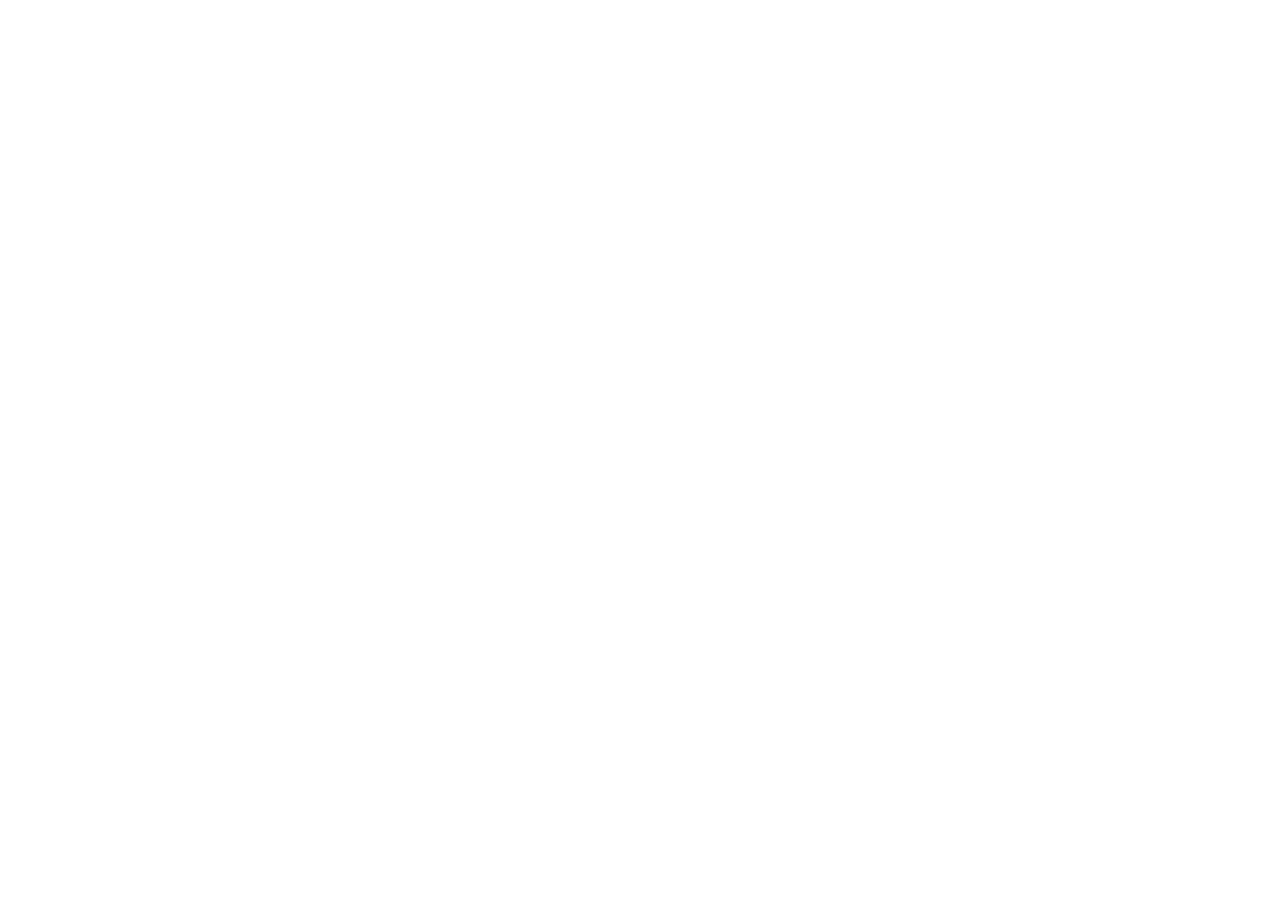
==== index.html @ fabe1ef8 "first commit" ====
<!DOCTYPE html>
<html lang="pt-BR">
<head>
    <meta charset="UTF-8">
    <meta http-equiv="X-UA-Compatible" content="IE=edge">
    <meta name="viewport" content="width=device-width, initial-scale=1.0">
    <title>DSMovie</title>
</head>
<body>
    <h1></h1>
</body>
</html>
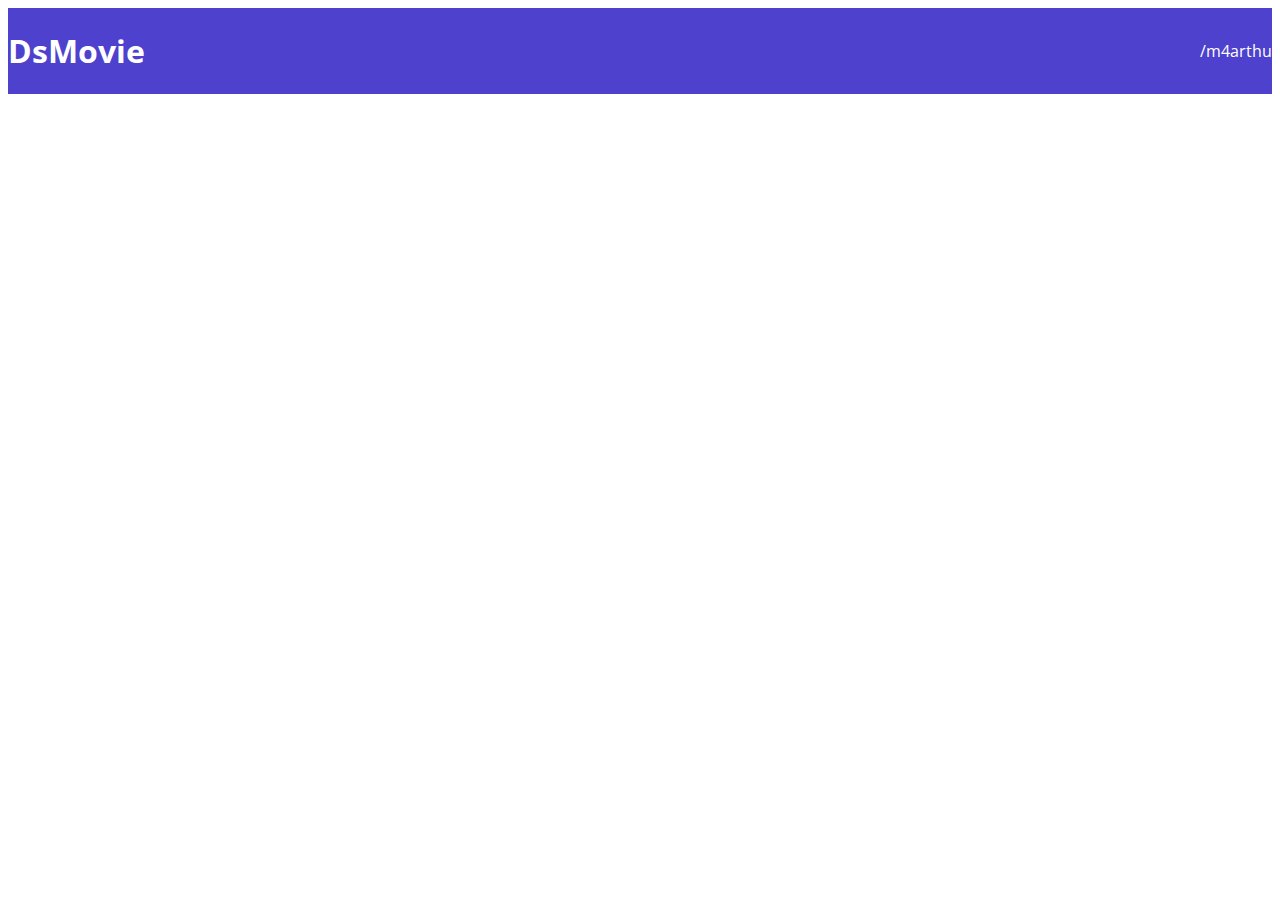
==== commit 01652d59: "barra superior parte1" ====
--- a/index.html
+++ b/index.html
@@ -5,8 +5,15 @@
     <meta http-equiv="X-UA-Compatible" content="IE=edge">
     <meta name="viewport" content="width=device-width, initial-scale=1.0">
     <title>DSMovie</title>
+    <link href="https://cdn.jsdelivr.net/npm/bootstrap@5.1.3/dist/css/bootstrap.min.css" rel="stylesheet" integrity="sha384-1BmE4kWBq78iYhFldvKuhfTAU6auU8tT94WrHftjDbrCEXSU1oBoqyl2QvZ6jIW3" crossorigin="anonymous">
+    <link rel="stylesheet" href="css/style.css">
 </head>
 <body>
-    <h1></h1>
+    <header>
+        <nav class="container">
+            <h1>DsMovie</h1> 
+            <a href="www.github.com/m4arthu">/m4arthu</a>
+        </nav>
+    </header>
 </body>
 </html>--- a/css/style.css
+++ b/css/style.css
@@ -0,0 +1,22 @@
+@import url('https://fonts.googleapis.com/css2?family=Open+Sans:wght@300;400;700&display=swap');
+
+* {
+    font-family:'open Sans', sans-serif;
+    box-sizing: border-box ;
+
+}
+
+header {
+    color: #fff;
+    background-color: #4d41cd;
+}
+nav {
+    display: flex;
+    align-items: center;
+    justify-content: space-between;
+}
+a, a:hover {
+    color:unset;
+    text-decoration: none; 
+}
+
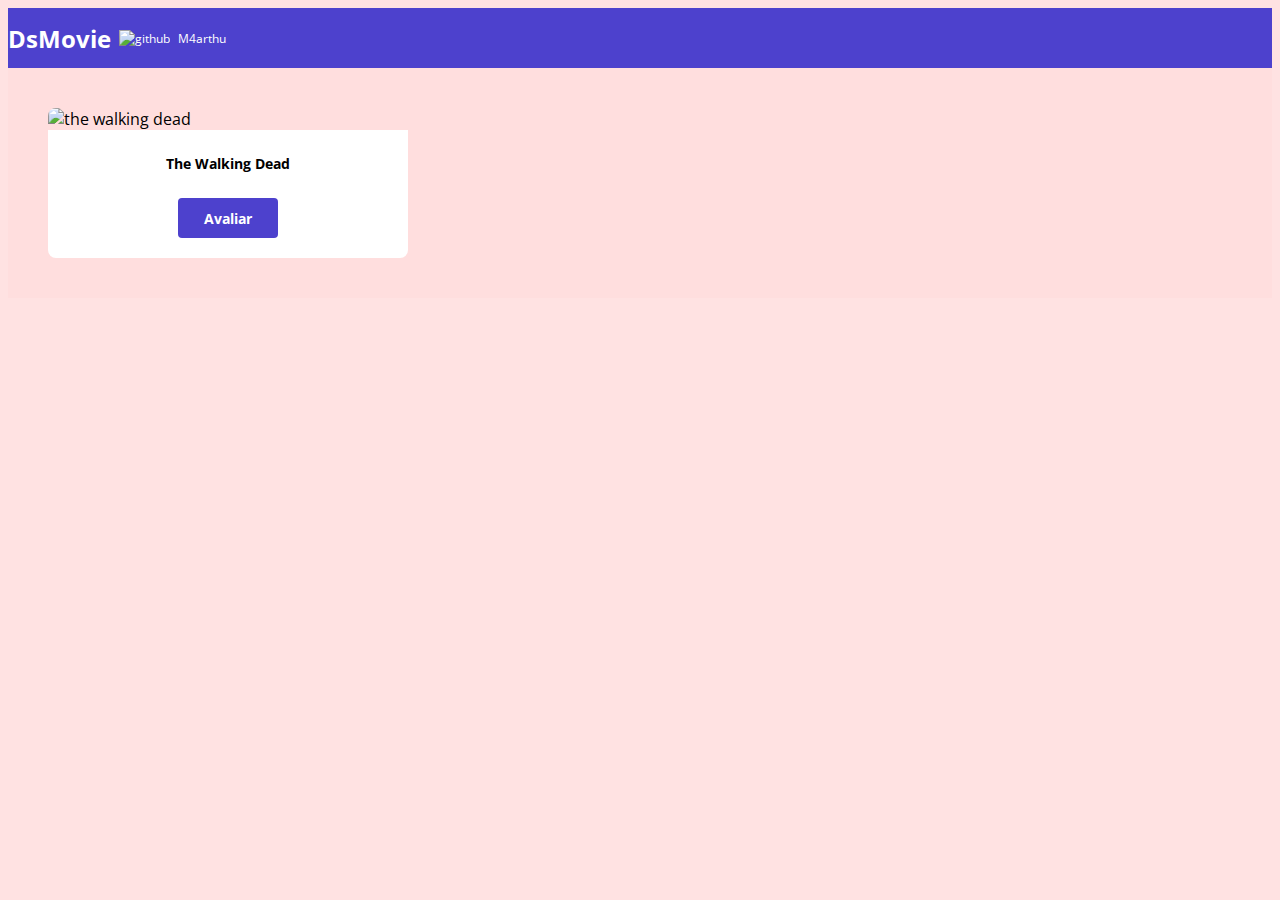
==== commit 1a63740c: "card de filmes" ====
--- a/index.html
+++ b/index.html
@@ -1,19 +1,38 @@
 <!DOCTYPE html>
 <html lang="pt-BR">
+
 <head>
     <meta charset="UTF-8">
     <meta http-equiv="X-UA-Compatible" content="IE=edge">
     <meta name="viewport" content="width=device-width, initial-scale=1.0">
     <title>DSMovie</title>
-    <link href="https://cdn.jsdelivr.net/npm/bootstrap@5.1.3/dist/css/bootstrap.min.css" rel="stylesheet" integrity="sha384-1BmE4kWBq78iYhFldvKuhfTAU6auU8tT94WrHftjDbrCEXSU1oBoqyl2QvZ6jIW3" crossorigin="anonymous">
+    <link href="https://cdn.jsdelivr.net/npm/bootstrap@5.1.3/dist/css/bootstrap.min.css" rel="stylesheet"
+        integrity="sha384-1BmE4kWBq78iYhFldvKuhfTAU6auU8tT94WrHftjDbrCEXSU1oBoqyl2QvZ6jIW3" crossorigin="anonymous">
     <link rel="stylesheet" href="css/style.css">
 </head>
+
 <body>
     <header>
         <nav class="container">
-            <h1>DsMovie</h1> 
-            <a href="www.github.com/m4arthu">/m4arthu</a>
+            <h1>DsMovie</h1>
+            <div class="dsmovie-contact-container">
+                <img src="imgs/github.svg" alt="github">
+                <a href="www.github.com/m4arthu">M4arthu</a>
+            </div>
         </nav>
     </header>
+    <main>
+        <section id="dsmovie-card-list" class="container">
+            <div class="dsmovie-card">
+                <img src="https://www.themoviedb.org/t/p/w533_and_h300_bestv2/wvdWb5kTQipdMDqCclC6Y3zr4j3.jpg"
+                    alt="the walking dead">
+                <div class="dsmovie-card-description">
+                    <h3>The Walking Dead</h3>
+                    <a class="dsmovie-btn"href="fore.html">Avaliar</a>
+                </div>
+            </div>
+        </section>
+    </main>
 </body>
+
 </html>--- a/css/style.css
+++ b/css/style.css
@@ -1,22 +1,84 @@
 @import url('https://fonts.googleapis.com/css2?family=Open+Sans:wght@300;400;700&display=swap');
-
+:root {
+    --bg-gray:#fddd;
+    --color-prymary:#4d41cd;
+    --menu--white:#fff;
+    --font-menu:#4a4a4a;
+}
 * {
     font-family:'open Sans', sans-serif;
     box-sizing: border-box ;
 
 }
-
+html, body {
+    background-color: var(--bg-gray);
+} 
 header {
-    color: #fff;
-    background-color: #4d41cd;
+    color:var(--menu--white);
+    background-color: var(--color-prymary);
+    display: flex;
+    height: 60px;
+    text-align: center;
+    
 }
 nav {
     display: flex;
     align-items: center;
     justify-content: space-between;
 }
+nav,h1 {
+    font-size: 24px;
+    font-weight: 700;
+}
+nav,a {
+    font-size: 12px;
+    font-weight: 400;
+}
 a, a:hover {
     color:unset;
     text-decoration: none; 
 }
+.dsmovie-contact-container {
+    display: flex;
+    align-items: center;
+}
+.dsmovie-contact-container img {
+    margin: 8px;
+}
+.dsmovie-card {
+    width: 360px;
+}
+#dsmovie-card-list {
+    padding: 40px;
+}
+.dsmovie-card img {
+    width: 100%;
+    border-radius: 8px 8px 0 0;
+}
+.dsmovie-card-description {
+    background-color:var(--menu--white);
+    display: flex;
+    flex-direction: column;
+    align-items: center;
+    padding: 10px 0px 20px 0px;
+    border-radius: 0 0 8px 8px;
+}
 
+.dsmovie-card-description h3 {
+    font-size: 14px; ;
+    font-weight: 700;
+    margin-bottom: 25px;
+}
+.dsmovie-btn, .dsmovie-btn:hover {
+    background-color: #4d41cd;
+    width: 100px;
+    height: 40px;
+    color:var(--menu--white);
+    font-size: 14px;
+    font-weight: 700;
+    display: flex;
+    align-items: center;
+    justify-content:center;
+    border-radius: 4px;
+
+}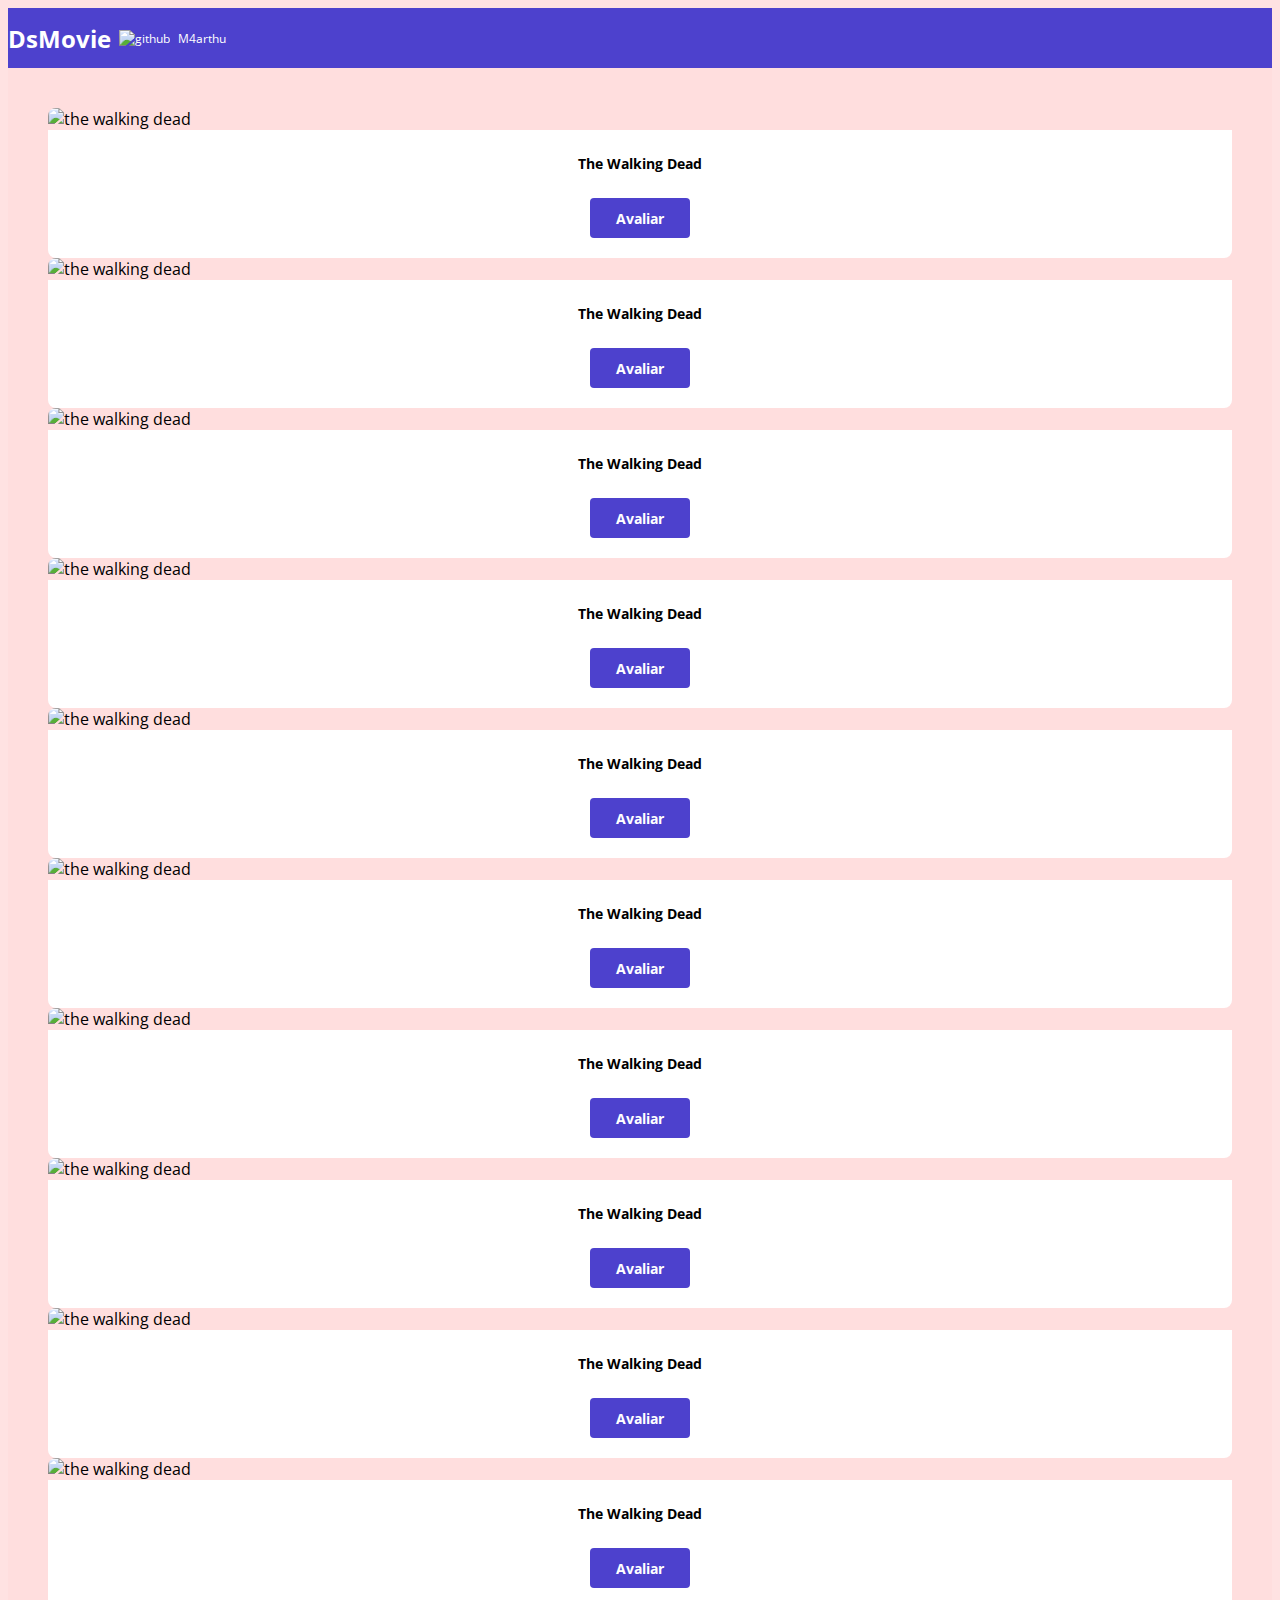
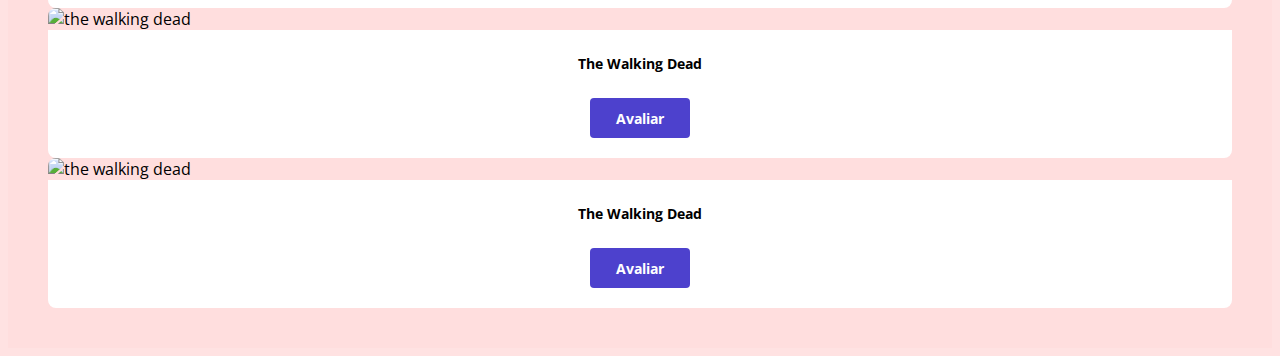
==== commit f32df460: "listagem de cards" ====
--- a/index.html
+++ b/index.html
@@ -11,7 +11,7 @@
     <link rel="stylesheet" href="css/style.css">
 </head>
 
-<body>
+<body >
     <header>
         <nav class="container">
             <h1>DsMovie</h1>
@@ -23,15 +23,130 @@
     </header>
     <main>
         <section id="dsmovie-card-list" class="container">
-            <div class="dsmovie-card">
-                <img src="https://www.themoviedb.org/t/p/w533_and_h300_bestv2/wvdWb5kTQipdMDqCclC6Y3zr4j3.jpg"
-                    alt="the walking dead">
-                <div class="dsmovie-card-description">
-                    <h3>The Walking Dead</h3>
-                    <a class="dsmovie-btn"href="fore.html">Avaliar</a>
+            <div class="row">
+                
+                <div class="col-sm-6 col-lg-4 col-xl-3 mb-3">
+                    <div class="dsmovie-card">
+                        <img src="https://www.themoviedb.org/t/p/w533_and_h300_bestv2/wvdWb5kTQipdMDqCclC6Y3zr4j3.jpg"
+                        alt="the walking dead">
+                        <div class="dsmovie-card-description">
+                            <h3>The Walking Dead</h3>
+                            <a class="dsmovie-btn"href="fore.html">Avaliar</a>
+                        </div>
+                    </div>
+                </div>
+                <div class="col-sm-6 col-lg-4 col-xl-3 mb-3">
+                    <div class="dsmovie-card">
+                        <img src="https://www.themoviedb.org/t/p/w533_and_h300_bestv2/wvdWb5kTQipdMDqCclC6Y3zr4j3.jpg"
+                        alt="the walking dead">
+                        <div class="dsmovie-card-description">
+                            <h3>The Walking Dead</h3>
+                            <a class="dsmovie-btn"href="fore.html">Avaliar</a>
+                        </div>
+                    </div>
+                </div>
+                <div class="col-sm-6 col-lg-4 col-xl-3 mb-3">
+                    <div class="dsmovie-card">
+                        <img src="https://www.themoviedb.org/t/p/w533_and_h300_bestv2/wvdWb5kTQipdMDqCclC6Y3zr4j3.jpg"
+                        alt="the walking dead">
+                        <div class="dsmovie-card-description">
+                            <h3>The Walking Dead</h3>
+                            <a class="dsmovie-btn"href="fore.html">Avaliar</a>
+                        </div>
+                    </div>
+                </div>
+                <div class="col-sm-6 col-lg-4 col-xl-3 mb-3">
+                    <div class="dsmovie-card">
+                        <img src="https://www.themoviedb.org/t/p/w533_and_h300_bestv2/wvdWb5kTQipdMDqCclC6Y3zr4j3.jpg"
+                        alt="the walking dead">
+                        <div class="dsmovie-card-description">
+                            <h3>The Walking Dead</h3>
+                            <a class="dsmovie-btn"href="fore.html">Avaliar</a>
+                        </div>
+                    </div>
+                </div>
+                <div class="col-sm-6 col-lg-4 col-xl-3 mb-3">
+                    <div class="dsmovie-card">
+                        <img src="https://www.themoviedb.org/t/p/w533_and_h300_bestv2/wvdWb5kTQipdMDqCclC6Y3zr4j3.jpg"
+                        alt="the walking dead">
+                        <div class="dsmovie-card-description">
+                            <h3>The Walking Dead</h3>
+                            <a class="dsmovie-btn"href="fore.html">Avaliar</a>
+                        </div>
+                    </div>
+                </div>
+                <div class="col-sm-6 col-lg-4 col-xl-3 mb-3">
+                    <div class="dsmovie-card">
+                        <img src="https://www.themoviedb.org/t/p/w533_and_h300_bestv2/wvdWb5kTQipdMDqCclC6Y3zr4j3.jpg"
+                        alt="the walking dead">
+                        <div class="dsmovie-card-description">
+                            <h3>The Walking Dead</h3>
+                            <a class="dsmovie-btn"href="fore.html">Avaliar</a>
+                        </div>
+                    </div>
+                </div>
+                <div class="col-sm-6 col-lg-4 col-xl-3 mb-3">
+                    <div class="dsmovie-card">
+                        <img src="https://www.themoviedb.org/t/p/w533_and_h300_bestv2/wvdWb5kTQipdMDqCclC6Y3zr4j3.jpg"
+                        alt="the walking dead">
+                        <div class="dsmovie-card-description">
+                            <h3>The Walking Dead</h3>
+                            <a class="dsmovie-btn"href="fore.html">Avaliar</a>
+                        </div>
+                    </div>
+                </div>
+                <div class="col-sm-6 col-lg-4 col-xl-3 mb-3">
+                    <div class="dsmovie-card">
+                        <img src="https://www.themoviedb.org/t/p/w533_and_h300_bestv2/wvdWb5kTQipdMDqCclC6Y3zr4j3.jpg"
+                        alt="the walking dead">
+                        <div class="dsmovie-card-description">
+                            <h3>The Walking Dead</h3>
+                            <a class="dsmovie-btn"href="fore.html">Avaliar</a>
+                        </div>
+                    </div>
+                </div>
+                <div class="col-sm-6 col-lg-4 col-xl-3 mb-3">
+                    <div class="dsmovie-card">
+                        <img src="https://www.themoviedb.org/t/p/w533_and_h300_bestv2/wvdWb5kTQipdMDqCclC6Y3zr4j3.jpg"
+                        alt="the walking dead">
+                        <div class="dsmovie-card-description">
+                            <h3>The Walking Dead</h3>
+                            <a class="dsmovie-btn"href="fore.html">Avaliar</a>
+                        </div>
+                    </div>
+                </div>
+                <div class="col-sm-6 col-lg-4 col-xl-3 mb-3">
+                    <div class="dsmovie-card">
+                        <img src="https://www.themoviedb.org/t/p/w533_and_h300_bestv2/wvdWb5kTQipdMDqCclC6Y3zr4j3.jpg"
+                        alt="the walking dead">
+                        <div class="dsmovie-card-description">
+                            <h3>The Walking Dead</h3>
+                            <a class="dsmovie-btn"href="fore.html">Avaliar</a>
+                        </div>
+                    </div>
+                </div>
+                <div class="col-sm-6 col-lg-4 col-xl-3 mb-3">
+                    <div class="dsmovie-card">
+                        <img src="https://www.themoviedb.org/t/p/w533_and_h300_bestv2/wvdWb5kTQipdMDqCclC6Y3zr4j3.jpg"
+                        alt="the walking dead">
+                        <div class="dsmovie-card-description">
+                            <h3>The Walking Dead</h3>
+                            <a class="dsmovie-btn"href="fore.html">Avaliar</a>
+                        </div>
+                    </div>
+                </div>
+                <div class="col-sm-6 col-lg-4 col-xl-3 mb-3">
+                    <div class="dsmovie-card">
+                        <img src="https://www.themoviedb.org/t/p/w533_and_h300_bestv2/wvdWb5kTQipdMDqCclC6Y3zr4j3.jpg"
+                        alt="the walking dead">
+                        <div class="dsmovie-card-description">
+                            <h3>The Walking Dead</h3>
+                            <a class="dsmovie-btn"href="fore.html">Avaliar</a>
+                        </div>
+                    </div>
                 </div>
             </div>
-        </section>
+            </section>
     </main>
 </body>
 
--- a/css/style.css
+++ b/css/style.css
@@ -46,7 +46,7 @@
     margin: 8px;
 }
 .dsmovie-card {
-    width: 360px;
+    width: 100%px;
 }
 #dsmovie-card-list {
     padding: 40px;
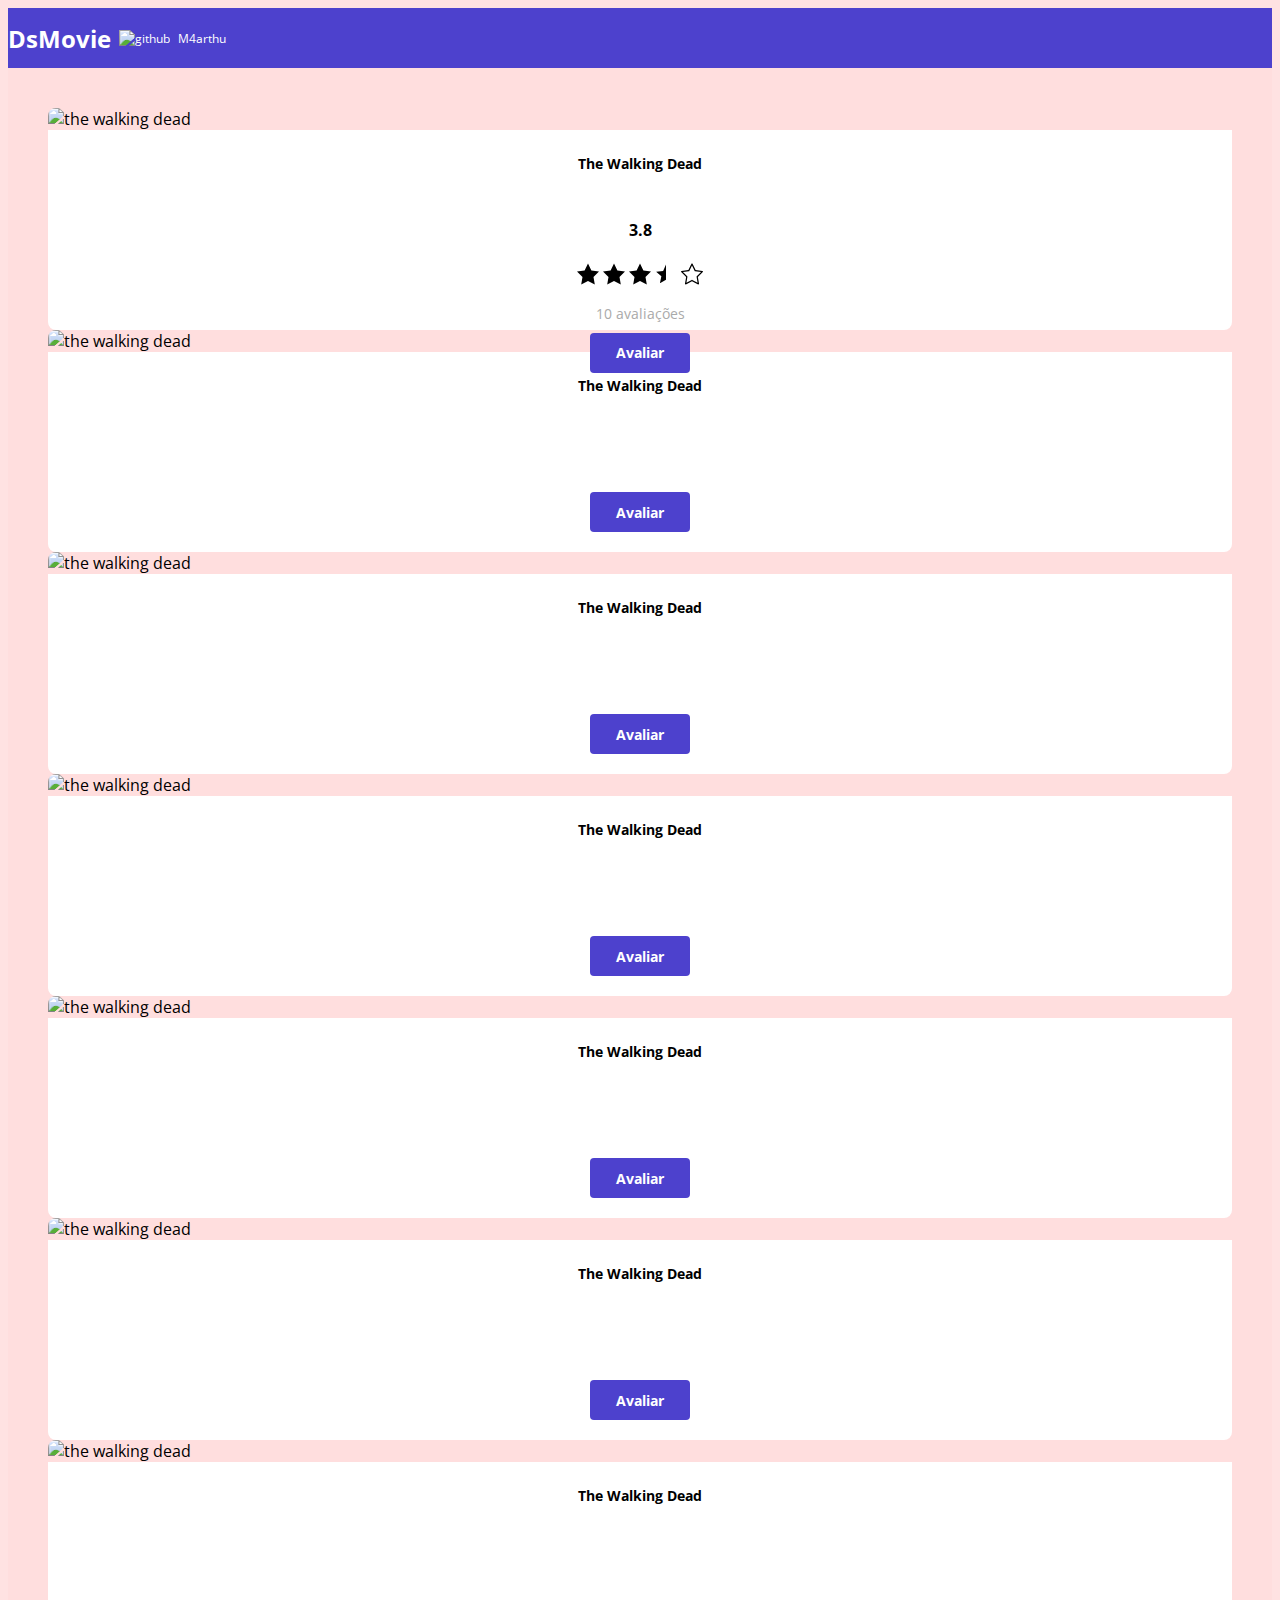
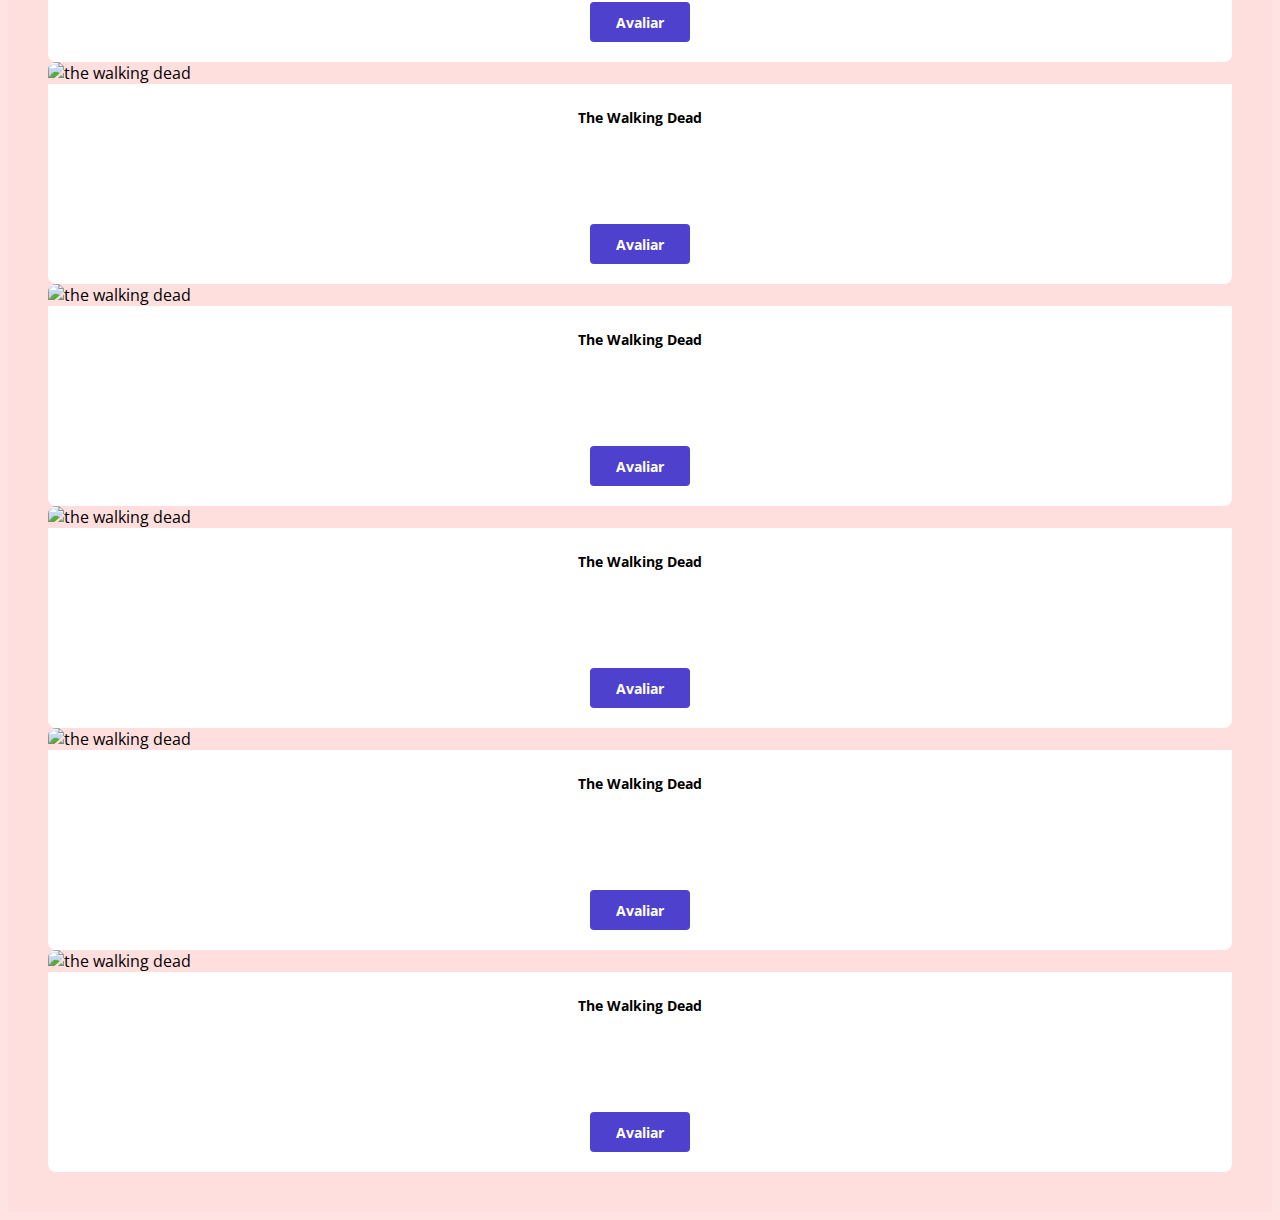
==== commit 17861871: "Avaliação  com Estrela" ====
--- a/index.html
+++ b/index.html
@@ -11,7 +11,7 @@
     <link rel="stylesheet" href="css/style.css">
 </head>
 
-<body >
+<body>
     <header>
         <nav class="container">
             <h1>DsMovie</h1>
@@ -24,129 +24,140 @@
     <main>
         <section id="dsmovie-card-list" class="container">
             <div class="row">
-                
+
                 <div class="col-sm-6 col-lg-4 col-xl-3 mb-3">
                     <div class="dsmovie-card">
                         <img src="https://www.themoviedb.org/t/p/w533_and_h300_bestv2/wvdWb5kTQipdMDqCclC6Y3zr4j3.jpg"
-                        alt="the walking dead">
+                            alt="the walking dead">
                         <div class="dsmovie-card-description">
                             <h3>The Walking Dead</h3>
-                            <a class="dsmovie-btn"href="fore.html">Avaliar</a>
+                            <div class="dsmovie-card-descripition-botom">
+                                <h4>3.8</h4>
+                                <div>
+                                    <img src="imgs/star-full.svg" alt="">
+                                    <img src="imgs/star-full.svg" alt="">
+                                    <img src="imgs/star-full.svg" alt="">
+                                    <img src="imgs/star-half.svg" alt="">
+                                    <img src="imgs/star-empity.svg" alt="">
+                                </div>
+                                <p>10 avaliações</p>
+                                <a class="dsmovie-btn" href="form.html">Avaliar</a>
+                            </div>
                         </div>
                     </div>
                 </div>
                 <div class="col-sm-6 col-lg-4 col-xl-3 mb-3">
                     <div class="dsmovie-card">
                         <img src="https://www.themoviedb.org/t/p/w533_and_h300_bestv2/wvdWb5kTQipdMDqCclC6Y3zr4j3.jpg"
-                        alt="the walking dead">
+                            alt="the walking dead">
                         <div class="dsmovie-card-description">
                             <h3>The Walking Dead</h3>
-                            <a class="dsmovie-btn"href="fore.html">Avaliar</a>
+                            <a class="dsmovie-btn" href="form.html">Avaliar</a>
                         </div>
                     </div>
                 </div>
                 <div class="col-sm-6 col-lg-4 col-xl-3 mb-3">
                     <div class="dsmovie-card">
                         <img src="https://www.themoviedb.org/t/p/w533_and_h300_bestv2/wvdWb5kTQipdMDqCclC6Y3zr4j3.jpg"
-                        alt="the walking dead">
+                            alt="the walking dead">
                         <div class="dsmovie-card-description">
                             <h3>The Walking Dead</h3>
-                            <a class="dsmovie-btn"href="fore.html">Avaliar</a>
+                            <a class="dsmovie-btn" href="form.html">Avaliar</a>
                         </div>
                     </div>
                 </div>
                 <div class="col-sm-6 col-lg-4 col-xl-3 mb-3">
                     <div class="dsmovie-card">
                         <img src="https://www.themoviedb.org/t/p/w533_and_h300_bestv2/wvdWb5kTQipdMDqCclC6Y3zr4j3.jpg"
-                        alt="the walking dead">
+                            alt="the walking dead">
                         <div class="dsmovie-card-description">
                             <h3>The Walking Dead</h3>
-                            <a class="dsmovie-btn"href="fore.html">Avaliar</a>
+                            <a class="dsmovie-btn" href="form.html">Avaliar</a>
                         </div>
                     </div>
                 </div>
                 <div class="col-sm-6 col-lg-4 col-xl-3 mb-3">
                     <div class="dsmovie-card">
                         <img src="https://www.themoviedb.org/t/p/w533_and_h300_bestv2/wvdWb5kTQipdMDqCclC6Y3zr4j3.jpg"
-                        alt="the walking dead">
+                            alt="the walking dead">
                         <div class="dsmovie-card-description">
                             <h3>The Walking Dead</h3>
-                            <a class="dsmovie-btn"href="fore.html">Avaliar</a>
+                            <a class="dsmovie-btn" href="form.html">Avaliar</a>
                         </div>
                     </div>
                 </div>
                 <div class="col-sm-6 col-lg-4 col-xl-3 mb-3">
                     <div class="dsmovie-card">
                         <img src="https://www.themoviedb.org/t/p/w533_and_h300_bestv2/wvdWb5kTQipdMDqCclC6Y3zr4j3.jpg"
-                        alt="the walking dead">
+                            alt="the walking dead">
                         <div class="dsmovie-card-description">
                             <h3>The Walking Dead</h3>
-                            <a class="dsmovie-btn"href="fore.html">Avaliar</a>
+                            <a class="dsmovie-btn" href="form.html">Avaliar</a>
                         </div>
                     </div>
                 </div>
                 <div class="col-sm-6 col-lg-4 col-xl-3 mb-3">
                     <div class="dsmovie-card">
                         <img src="https://www.themoviedb.org/t/p/w533_and_h300_bestv2/wvdWb5kTQipdMDqCclC6Y3zr4j3.jpg"
-                        alt="the walking dead">
+                            alt="the walking dead">
                         <div class="dsmovie-card-description">
                             <h3>The Walking Dead</h3>
-                            <a class="dsmovie-btn"href="fore.html">Avaliar</a>
+                            <a class="dsmovie-btn" href="form.html">Avaliar</a>
                         </div>
                     </div>
                 </div>
                 <div class="col-sm-6 col-lg-4 col-xl-3 mb-3">
                     <div class="dsmovie-card">
                         <img src="https://www.themoviedb.org/t/p/w533_and_h300_bestv2/wvdWb5kTQipdMDqCclC6Y3zr4j3.jpg"
-                        alt="the walking dead">
+                            alt="the walking dead">
                         <div class="dsmovie-card-description">
                             <h3>The Walking Dead</h3>
-                            <a class="dsmovie-btn"href="fore.html">Avaliar</a>
+                            <a class="dsmovie-btn" href="form.html">Avaliar</a>
                         </div>
                     </div>
                 </div>
                 <div class="col-sm-6 col-lg-4 col-xl-3 mb-3">
                     <div class="dsmovie-card">
                         <img src="https://www.themoviedb.org/t/p/w533_and_h300_bestv2/wvdWb5kTQipdMDqCclC6Y3zr4j3.jpg"
-                        alt="the walking dead">
+                            alt="the walking dead">
                         <div class="dsmovie-card-description">
                             <h3>The Walking Dead</h3>
-                            <a class="dsmovie-btn"href="fore.html">Avaliar</a>
+                            <a class="dsmovie-btn" href="form.html">Avaliar</a>
                         </div>
                     </div>
                 </div>
                 <div class="col-sm-6 col-lg-4 col-xl-3 mb-3">
                     <div class="dsmovie-card">
                         <img src="https://www.themoviedb.org/t/p/w533_and_h300_bestv2/wvdWb5kTQipdMDqCclC6Y3zr4j3.jpg"
-                        alt="the walking dead">
+                            alt="the walking dead">
                         <div class="dsmovie-card-description">
                             <h3>The Walking Dead</h3>
-                            <a class="dsmovie-btn"href="fore.html">Avaliar</a>
+                            <a class="dsmovie-btn" href="form.html">Avaliar</a>
                         </div>
                     </div>
                 </div>
                 <div class="col-sm-6 col-lg-4 col-xl-3 mb-3">
                     <div class="dsmovie-card">
                         <img src="https://www.themoviedb.org/t/p/w533_and_h300_bestv2/wvdWb5kTQipdMDqCclC6Y3zr4j3.jpg"
-                        alt="the walking dead">
+                            alt="the walking dead">
                         <div class="dsmovie-card-description">
                             <h3>The Walking Dead</h3>
-                            <a class="dsmovie-btn"href="fore.html">Avaliar</a>
+                            <a class="dsmovie-btn" href="form.html">Avaliar</a>
                         </div>
                     </div>
                 </div>
                 <div class="col-sm-6 col-lg-4 col-xl-3 mb-3">
                     <div class="dsmovie-card">
                         <img src="https://www.themoviedb.org/t/p/w533_and_h300_bestv2/wvdWb5kTQipdMDqCclC6Y3zr4j3.jpg"
-                        alt="the walking dead">
+                            alt="the walking dead">
                         <div class="dsmovie-card-description">
                             <h3>The Walking Dead</h3>
-                            <a class="dsmovie-btn"href="fore.html">Avaliar</a>
+                            <a class="dsmovie-btn" href="form.html">Avaliar</a>
                         </div>
                     </div>
                 </div>
             </div>
-            </section>
+        </section>
     </main>
 </body>
 
--- a/css/style.css
+++ b/css/style.css
@@ -4,6 +4,7 @@
     --color-prymary:#4d41cd;
     --menu--white:#fff;
     --font-menu:#4a4a4a;
+    --text-light-gray:#aaa
 }
 * {
     font-family:'open Sans', sans-serif;
@@ -62,6 +63,8 @@
     align-items: center;
     padding: 10px 0px 20px 0px;
     border-radius: 0 0 8px 8px;
+    height: 200px;
+    justify-content: space-between;
 }
 
 .dsmovie-card-description h3 {
@@ -80,5 +83,70 @@
     align-items: center;
     justify-content:center;
     border-radius: 4px;
+    border: 0;
+}
+.dsmovie-form-container {
+    padding: 40px 0px;
+    max-width: 480px;
+}
 
-}+.dsmovie-form-description {
+    background-color: var(--menu--white);
+    padding: 20px;
+    display: flex;
+    flex-direction: column;
+    align-items: center;
+    border-radius: 0 0 8px 8px;
+}
+
+.dsmovie-form-description h3{
+    font-size: 13px;
+    font-weight: 700;
+    margin-bottom: 20px;
+}
+
+.dsmovie-form {
+    width: 100%;
+} 
+.dsmovie-form-btn-container {
+    display: flex;
+    flex-direction: column;
+    align-items: center;
+    height: 100px;
+    justify-content: space-between;
+}
+
+.dsmovie-form-group {
+    margin-bottom: 20px; 
+}
+.dsmovie-form-group label {
+   color: var(--text-light-gray);
+   font-size: 12px;
+}
+
+.dsmovie-card-descripition-botom {
+    display: flex;
+    flex-direction: column;
+    align-items: center;
+
+}
+
+.dsmovie-card-descripition-botom h4 {
+    font-weight: 700;
+    font-size: 16px
+}
+
+.dsmovie-card-descripition-botom img {
+    width: 22px;
+}
+
+.dsmovie-card-descripition-botom p {
+    font-weight: 400;    
+    color: var(--text-light-gray);
+    font-size: 14px;
+    margin-bottom: 10px;
+}
+
+
+
+
